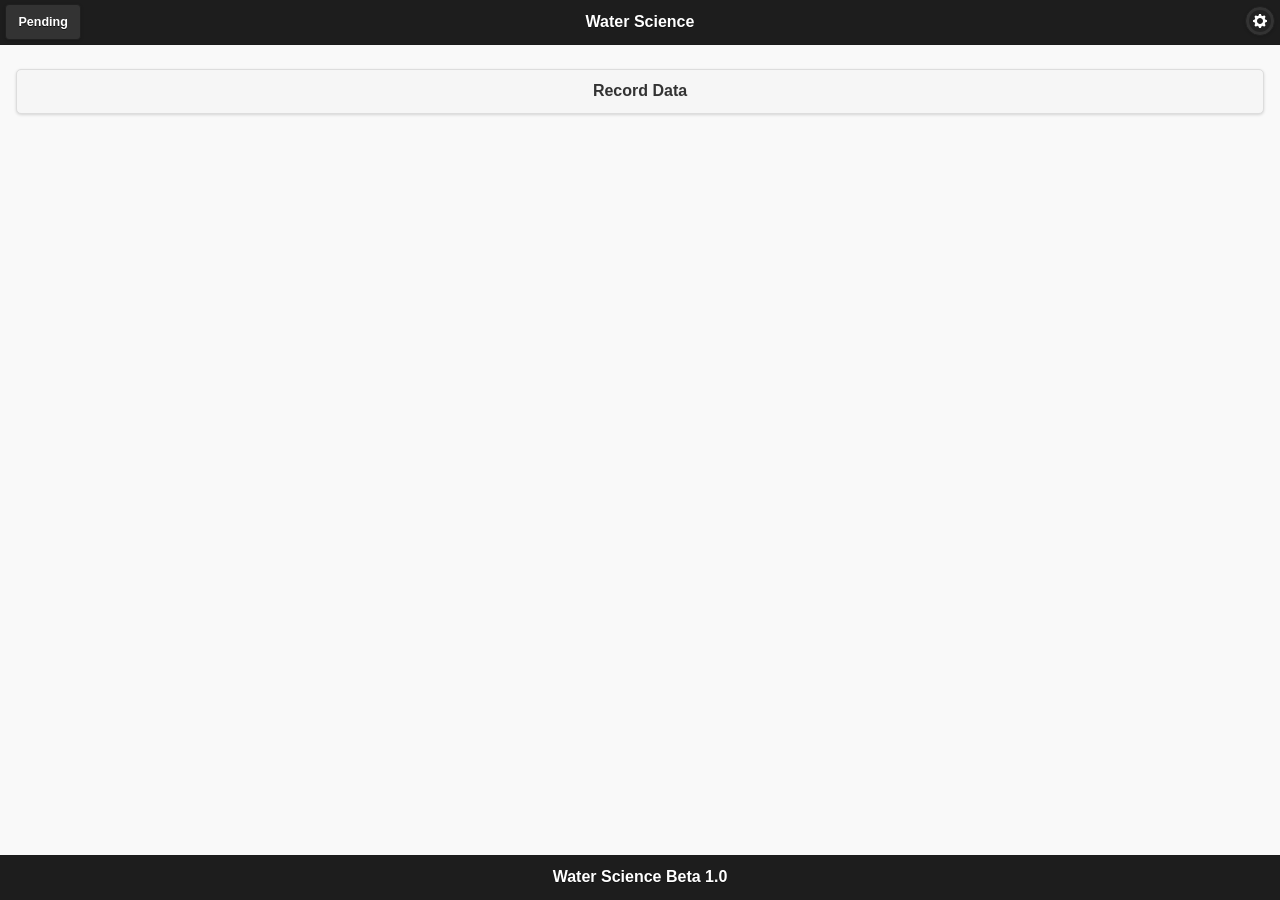
==== www/index.html @ a6cec76d "IOS Base" ====
<!DOCTYPE html>
<html>
<!-- 
Water Science Application
Bill Zimmer 2015
-->
<head>	
	<meta charset="utf-8">
	<meta name="format-detection" content="telephone=no" />
    <meta name="viewport" content="user-scalable=no, width=device-width">

	<title>Water Science</title>

	<link rel="stylesheet" href="css/index.css">
	<link rel="stylesheet" href="lib/jquery-mobile/css/jquery.mobile-1.4.0.min.css" />
	
	<script type="text/javascript" src="lib/jquery-mobile/js/jquery-1.11.0.min.js"></script>
	<script type="text/javascript" src="lib/jquery-mobile-router/js/jquery.mobile.router.min.js"></script>
	<script type="text/javascript" src="lib/jquery-mobile/js/jquery.mobile-1.4.0.min.js"></script>
	<script type="text/javascript" src="js/index.js"></script>
</head>

  <body>
 	
  	<!-- Begin: Main list view -->
	<section id="home" data-role="page">
	  <header data-role="header" data-position="fixed" data-theme="b">
	    <h1>Water Science</h1>
		<a href="#pageSettings" 
           data-transition="flip" 
           data-role="button" 
           data-icon="gear" 
           data-iconpos="notext" 
           class="ui-btn-right">Options</a>
		<a href="#history" 
           data-transition="slide" 
           data-role="button" 
           class="ui-btn-left">Pending</a>
      </header>
	  <div class="content" data-role="content">
        <form type="post" onsubmit="waterScience.saveData(); return false;">
        <div id="dataFields"></div>
		<input type="submit" value="Record Data"/>
        <div>

        </form>
        </div>
 	  </div>
	  <footer data-role="footer" data-position="fixed" data-theme="b">
	    <h1>Water Science Beta 1.0</h1>
	  </footer>
	</section>
	<!-- End: Main list view -->

	<!-- Begin: History view -->
	<section id="history" data-role="page" data-theme="a">
	  <header data-role="header" data-position="fixed" data-theme="b">
	    <h1>Pending Uploads</h1>
		<a href="#pageSettings" 
           data-transition="flip" 
           data-role="button" 
           data-icon="gear" 
           data-iconpos="notext" 
           class="ui-btn-right">Options</a>
		<a onclick="$.mobile.changePage($('#home'), {
              transition: 'slide',
              reverse: true})" 
           data-role="button" 
           data-icon="home" 
           data-iconpos="notext" 
           class="ui-btn-left"></a>
      </header>
	  <div class="content" data-role="content">
         <ul id="dataHistory"></ul>
	  </div>
        <form type="post" onsubmit="waterScience.reSendData(); return false;">
          <input type="submit" value="Upload"/>
        </form>
	  <footer data-role="footer" data-position="fixed" data-theme="b">
	    <h1>Water Science Beta 1.0</h1>
	  </footer>
	</section>
	<!-- End: History page -->

	<!-- Begin: Settings page -->
	<section id="pageSettings" data-role="page">
	  <header data-role="header" data-position="fixed" data-theme="b">
	    <h1>Settings</h1>
		<a onclick="$.mobile.changePage($('#home'), {
              transition: 'flip',
              reverse: true})" 
           data-role="button" 
           data-icon="home" 
           data-iconpos="notext" 
           class="ui-btn-left"></a>
      </header>
	  <div class="content" data-role="content">
        <form type="post" onsubmit="waterScience.saveSettings(); return false;">
	      <table>
            <tr><td>Contribution Key</td><td><input type="text" id="contributionKey" value=""></td></tr>
            <tr><td>Contribution Name</td><td><input type="text" id="contributionName" value=""></td></tr>
            <tr><td>Project Number</td><td><input type="text" id="projectNumber" value=""></td></tr>
          </table>
          <input type="submit" value="Apply"/>
        </form>
	  </div>
	  <footer data-role="footer" data-position="fixed" data-theme="b">
	    <h1>Water Science Beta 1.0</h1>
	  </footer>
	</section>
	<!-- End: Preferences page -->
	
	<a href="#pageError" id="show-error-page" data-role="button" data-rel="dialog" data-transition="pop" style="display: none">Show error page</a>

	<!-- Begin: Error page -->
	<section id="pageError" data-role="page" data-theme="e">
	  <header data-role="header"><h1>Water Science</h1></header>
	  <div class="content" data-role="content">
	  </div>
	  <footer data-role="footer"><h1>O'Reilly <i>jQuery Mobile</i></h1></footer>
	</section>
	<!-- End: Error page -->
	
  </body>
 
<script type="text/javascript" src="cordova.js"></script>
<script type="text/javascript" src="lib/fastclick/js/fastclick.js"></script>
<script type="text/javascript" src="lib/handlebars/js/handlebars-v1.3.0.js"></script>

<script type="text/javascript">
try {
//$( document ).ready(function() {
//    waterScience.init();
//});

		document.addEventListener('deviceready', waterScience.init, false);
} catch(err) {alert("HTML - "+err.message);}
</script>

</body>
</html>
---- www/css/index.css ----
/*
App-o-Mat jQuery Mobile Cordova starter template
Copyright 2014 Lou Franco
https://github.com/app-o-mat/jqm-cordova-template-project
http://app-o-mat.com

MIT License
https://github.com/app-o-mat/jqm-cordova-template-project/LICENSE.md
*/

/* Make the webviews act less like a browser, and more like an app*/
body {
    -webkit-touch-callout: none;
    -width: 100%;
    -webkit-user-select: none;
}
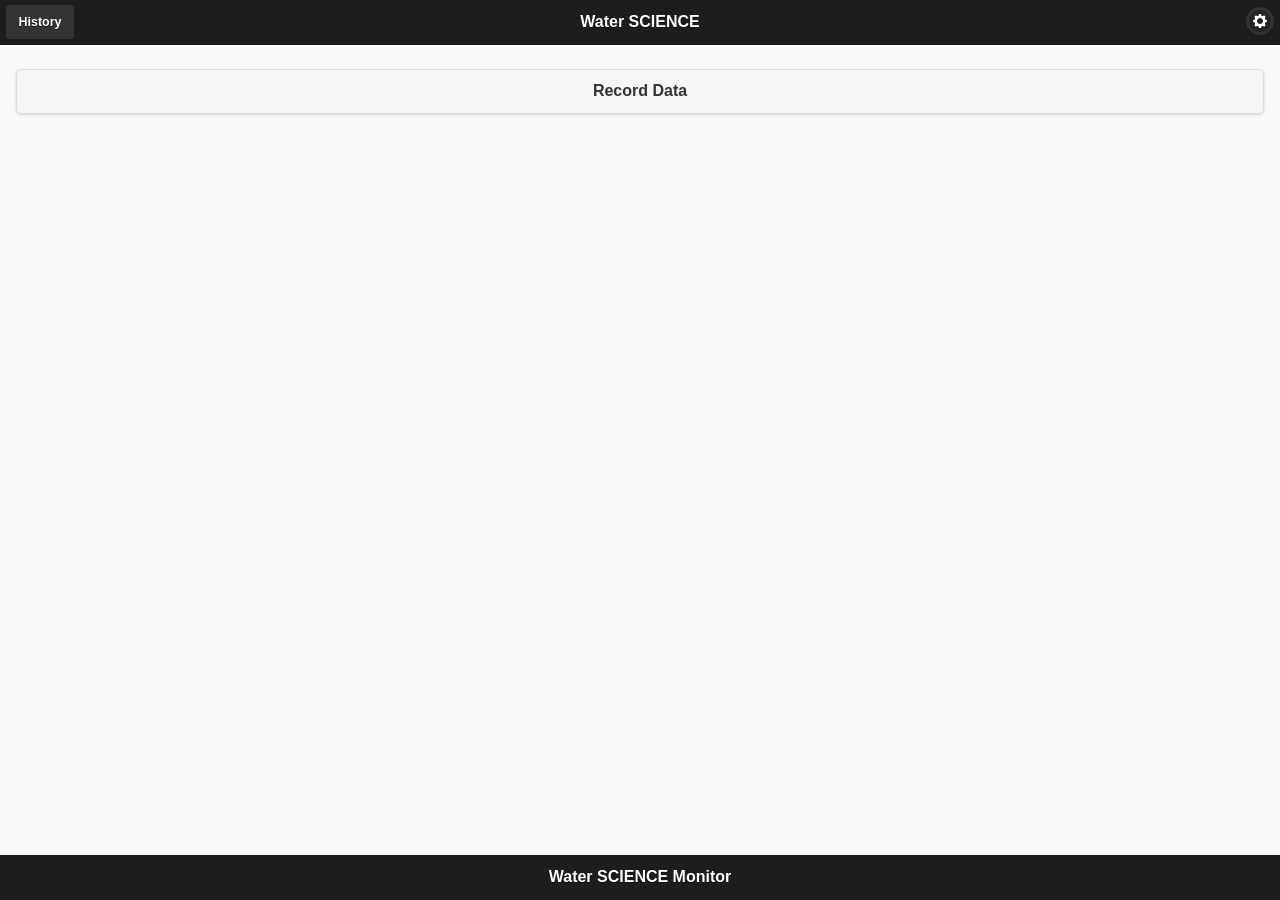
==== commit 56f74771: "HTML renaming for Water SCIENCE Monitor." ====
--- a/www/index.html
+++ b/www/index.html
@@ -1,7 +1,7 @@
 <!DOCTYPE html>
 <html>
 <!-- 
-Water Science Application
+Water SCIENCE Application
 Bill Zimmer 2015
 -->
 <head>	
@@ -9,7 +9,7 @@
 	<meta name="format-detection" content="telephone=no" />
     <meta name="viewport" content="user-scalable=no, width=device-width">
 
-	<title>Water Science</title>
+	<title>Water SCIENCE</title>
 
 	<link rel="stylesheet" href="css/index.css">
 	<link rel="stylesheet" href="lib/jquery-mobile/css/jquery.mobile-1.4.0.min.css" />
@@ -25,7 +25,7 @@
   	<!-- Begin: Main list view -->
 	<section id="home" data-role="page">
 	  <header data-role="header" data-position="fixed" data-theme="b">
-	    <h1>Water Science</h1>
+	    <h1>Water SCIENCE</h1>
 		<a href="#pageSettings" 
            data-transition="flip" 
            data-role="button" 
@@ -35,27 +35,56 @@
 		<a href="#history" 
            data-transition="slide" 
            data-role="button" 
-           class="ui-btn-left">Pending</a>
+           class="ui-btn-left">History</a>
       </header>
 	  <div class="content" data-role="content">
         <form type="post" onsubmit="waterScience.saveData(); return false;">
         <div id="dataFields"></div>
 		<input type="submit" value="Record Data"/>
-        <div>
-
         </form>
-        </div>
  	  </div>
 	  <footer data-role="footer" data-position="fixed" data-theme="b">
-	    <h1>Water Science Beta 1.0</h1>
+	    <h1>Water SCIENCE Monitor</h1>
 	  </footer>
 	</section>
-	<!-- End: Main list view -->
+	<!-- End: Main  list view -->
 
+	<!-- Begin: Data view -->
+	<section id="data" data-role="page" data-theme="a">
+	  <header data-role="header" data-position="fixed" data-theme="b">
+	    <h1 id=dataName>---</h1>
+		<a href="#pageSettings" 
+           data-transition="flip" 
+           data-role="button" 
+           data-icon="gear" 
+           data-iconpos="notext" 
+           class="ui-btn-right">Options</a>
+		<a onclick="$.mobile.changePage($('#home'), {
+              transition: 'slide',
+              reverse: true})" 
+           data-role="button" 
+           data-icon="home" 
+           data-iconpos="notext" 
+           class="ui-btn-left"></a>
+      </header>
+	  <div class="content" data-role="content">
+         <ul id="dataValues"></ul>
+	  </div>
+      <img style="display:none;width:160px;" id="smallImage" src="" />
+      <input type=submit data-role="button" value=Done onclick="$.mobile.changePage($('#history'), {
+              transition: 'slide',
+              reverse: true})" />
+	  <footer data-role="footer" data-position="fixed" data-theme="b">
+	    <h1>Water SCIENCE Monitor</h1>
+	  </footer>
+	</section>
+	<!-- End: Data page -->
+
+    
 	<!-- Begin: History view -->
 	<section id="history" data-role="page" data-theme="a">
 	  <header data-role="header" data-position="fixed" data-theme="b">
-	    <h1>Pending Uploads</h1>
+	    <h1>Data Sets</h1>
 		<a href="#pageSettings" 
            data-transition="flip" 
            data-role="button" 
@@ -77,7 +106,7 @@
           <input type="submit" value="Upload"/>
         </form>
 	  <footer data-role="footer" data-position="fixed" data-theme="b">
-	    <h1>Water Science Beta 1.0</h1>
+	    <h1>Water SCIENCE Monitor</h1>
 	  </footer>
 	</section>
 	<!-- End: History page -->
@@ -105,7 +134,7 @@
         </form>
 	  </div>
 	  <footer data-role="footer" data-position="fixed" data-theme="b">
-	    <h1>Water Science Beta 1.0</h1>
+	    <h1>Water SCIENCE Monitor</h1>
 	  </footer>
 	</section>
 	<!-- End: Preferences page -->
@@ -114,7 +143,7 @@
 
 	<!-- Begin: Error page -->
 	<section id="pageError" data-role="page" data-theme="e">
-	  <header data-role="header"><h1>Water Science</h1></header>
+	  <header data-role="header"><h1>Water SCIENCE</h1></header>
 	  <div class="content" data-role="content">
 	  </div>
 	  <footer data-role="footer"><h1>O'Reilly <i>jQuery Mobile</i></h1></footer>
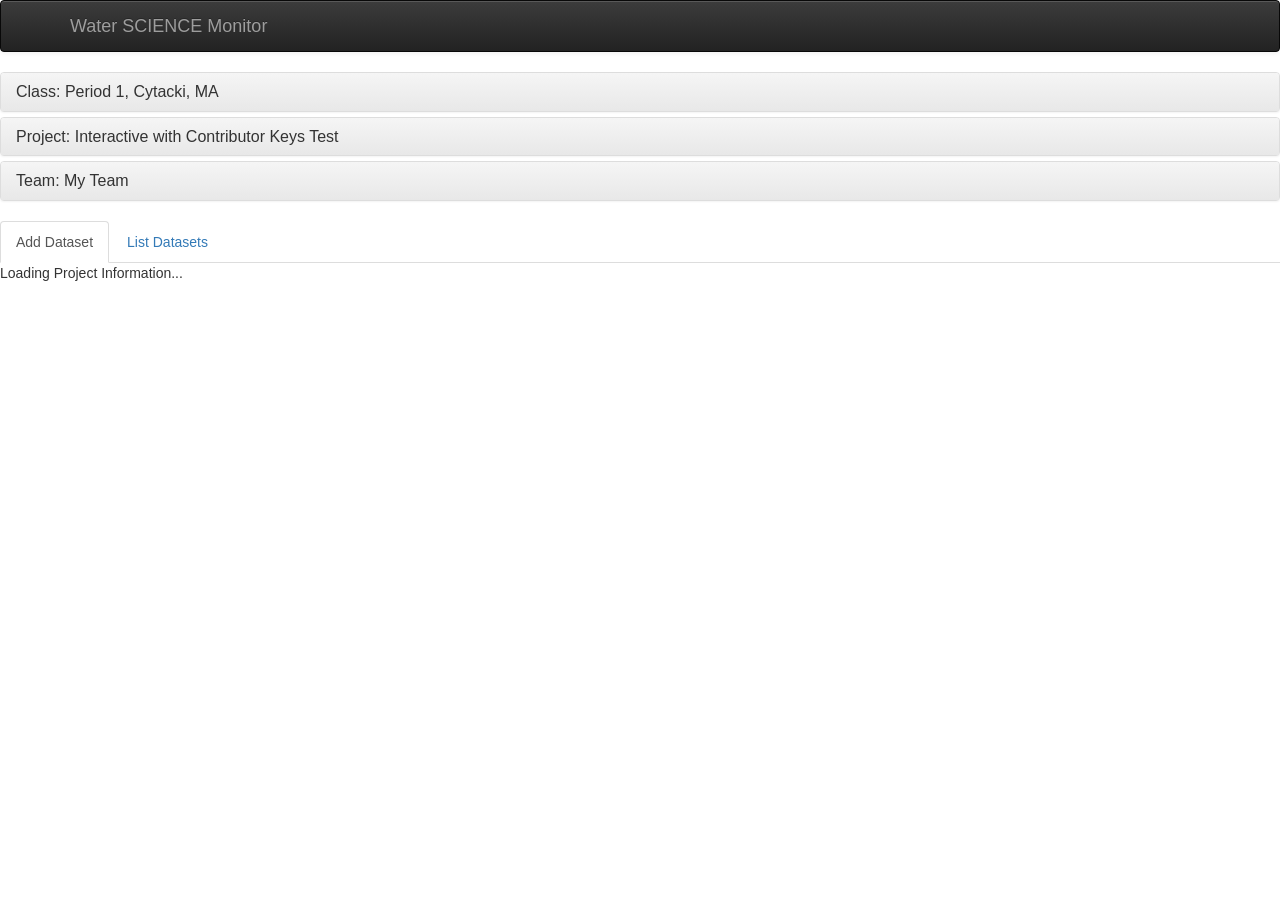
==== commit d60078b7: "This was built and tested on the emulator The app is not complete but the UI mostly worked. It was t" ====
--- a/www/index.html
+++ b/www/index.html
@@ -1,170 +1,16 @@
 <!DOCTYPE html>
-<html>
-<!-- 
-Water SCIENCE Application
-Bill Zimmer 2015
--->
-<head>	
-	<meta charset="utf-8">
-	<meta name="format-detection" content="telephone=no" />
-    <meta name="viewport" content="user-scalable=no, width=device-width">
+<html lang="en">
+  <head>
+    <meta charset="utf-8">
+    <meta http-equiv="X-UA-Compatible" content="IE=edge">
+    <meta name="viewport" content="user-scalable=no, width=device-width, initial-scale=1">
 
-	<title>Water SCIENCE</title>
-
-	<link rel="stylesheet" href="css/index.css">
-	<link rel="stylesheet" href="lib/jquery-mobile/css/jquery.mobile-1.4.0.min.css" />
-	
-	<script type="text/javascript" src="lib/jquery-mobile/js/jquery-1.11.0.min.js"></script>
-	<script type="text/javascript" src="lib/jquery-mobile-router/js/jquery.mobile.router.min.js"></script>
-	<script type="text/javascript" src="lib/jquery-mobile/js/jquery.mobile-1.4.0.min.js"></script>
-	<script type="text/javascript" src="js/index.js"></script>
-</head>
-
+    <title>iSENSE Interactive</title>
+    <link rel="stylesheet" type="text/css" href="css/bootstrap.css">
+    <link rel="stylesheet" type="text/css" href="css/bootstrap-theme.css">
+  </head>
   <body>
- 	
-  	<!-- Begin: Main list view -->
-	<section id="home" data-role="page">
-	  <header data-role="header" data-position="fixed" data-theme="b">
-	    <h1>Water SCIENCE</h1>
-		<a href="#pageSettings" 
-           data-transition="flip" 
-           data-role="button" 
-           data-icon="gear" 
-           data-iconpos="notext" 
-           class="ui-btn-right">Options</a>
-		<a href="#history" 
-           data-transition="slide" 
-           data-role="button" 
-           class="ui-btn-left">History</a>
-      </header>
-	  <div class="content" data-role="content">
-        <form type="post" onsubmit="waterScience.saveData(); return false;">
-        <div id="dataFields"></div>
-		<input type="submit" value="Record Data"/>
-        </form>
- 	  </div>
-	  <footer data-role="footer" data-position="fixed" data-theme="b">
-	    <h1>Water SCIENCE Monitor</h1>
-	  </footer>
-	</section>
-	<!-- End: Main  list view -->
-
-	<!-- Begin: Data view -->
-	<section id="data" data-role="page" data-theme="a">
-	  <header data-role="header" data-position="fixed" data-theme="b">
-	    <h1 id=dataName>---</h1>
-		<a href="#pageSettings" 
-           data-transition="flip" 
-           data-role="button" 
-           data-icon="gear" 
-           data-iconpos="notext" 
-           class="ui-btn-right">Options</a>
-		<a onclick="$.mobile.changePage($('#home'), {
-              transition: 'slide',
-              reverse: true})" 
-           data-role="button" 
-           data-icon="home" 
-           data-iconpos="notext" 
-           class="ui-btn-left"></a>
-      </header>
-	  <div class="content" data-role="content">
-         <ul id="dataValues"></ul>
-	  </div>
-      <img style="display:none;width:160px;" id="smallImage" src="" />
-      <input type=submit data-role="button" value=Done onclick="$.mobile.changePage($('#history'), {
-              transition: 'slide',
-              reverse: true})" />
-	  <footer data-role="footer" data-position="fixed" data-theme="b">
-	    <h1>Water SCIENCE Monitor</h1>
-	  </footer>
-	</section>
-	<!-- End: Data page -->
-
-    
-	<!-- Begin: History view -->
-	<section id="history" data-role="page" data-theme="a">
-	  <header data-role="header" data-position="fixed" data-theme="b">
-	    <h1>Data Sets</h1>
-		<a href="#pageSettings" 
-           data-transition="flip" 
-           data-role="button" 
-           data-icon="gear" 
-           data-iconpos="notext" 
-           class="ui-btn-right">Options</a>
-		<a onclick="$.mobile.changePage($('#home'), {
-              transition: 'slide',
-              reverse: true})" 
-           data-role="button" 
-           data-icon="home" 
-           data-iconpos="notext" 
-           class="ui-btn-left"></a>
-      </header>
-	  <div class="content" data-role="content">
-         <ul id="dataHistory"></ul>
-	  </div>
-        <form type="post" onsubmit="waterScience.reSendData(); return false;">
-          <input type="submit" value="Upload"/>
-        </form>
-	  <footer data-role="footer" data-position="fixed" data-theme="b">
-	    <h1>Water SCIENCE Monitor</h1>
-	  </footer>
-	</section>
-	<!-- End: History page -->
-
-	<!-- Begin: Settings page -->
-	<section id="pageSettings" data-role="page">
-	  <header data-role="header" data-position="fixed" data-theme="b">
-	    <h1>Settings</h1>
-		<a onclick="$.mobile.changePage($('#home'), {
-              transition: 'flip',
-              reverse: true})" 
-           data-role="button" 
-           data-icon="home" 
-           data-iconpos="notext" 
-           class="ui-btn-left"></a>
-      </header>
-	  <div class="content" data-role="content">
-        <form type="post" onsubmit="waterScience.saveSettings(); return false;">
-	      <table>
-            <tr><td>Contribution Key</td><td><input type="text" id="contributionKey" value=""></td></tr>
-            <tr><td>Contribution Name</td><td><input type="text" id="contributionName" value=""></td></tr>
-            <tr><td>Project Number</td><td><input type="text" id="projectNumber" value=""></td></tr>
-          </table>
-          <input type="submit" value="Apply"/>
-        </form>
-	  </div>
-	  <footer data-role="footer" data-position="fixed" data-theme="b">
-	    <h1>Water SCIENCE Monitor</h1>
-	  </footer>
-	</section>
-	<!-- End: Preferences page -->
-	
-	<a href="#pageError" id="show-error-page" data-role="button" data-rel="dialog" data-transition="pop" style="display: none">Show error page</a>
-
-	<!-- Begin: Error page -->
-	<section id="pageError" data-role="page" data-theme="e">
-	  <header data-role="header"><h1>Water SCIENCE</h1></header>
-	  <div class="content" data-role="content">
-	  </div>
-	  <footer data-role="footer"><h1>O'Reilly <i>jQuery Mobile</i></h1></footer>
-	</section>
-	<!-- End: Error page -->
-	
+    <div id="example"></div>
+    <script src="js/bundle.js"></script>
   </body>
- 
-<script type="text/javascript" src="cordova.js"></script>
-<script type="text/javascript" src="lib/fastclick/js/fastclick.js"></script>
-<script type="text/javascript" src="lib/handlebars/js/handlebars-v1.3.0.js"></script>
-
-<script type="text/javascript">
-try {
-//$( document ).ready(function() {
-//    waterScience.init();
-//});
-
-		document.addEventListener('deviceready', waterScience.init, false);
-} catch(err) {alert("HTML - "+err.message);}
-</script>
-
-</body>
-</html>
+</html>
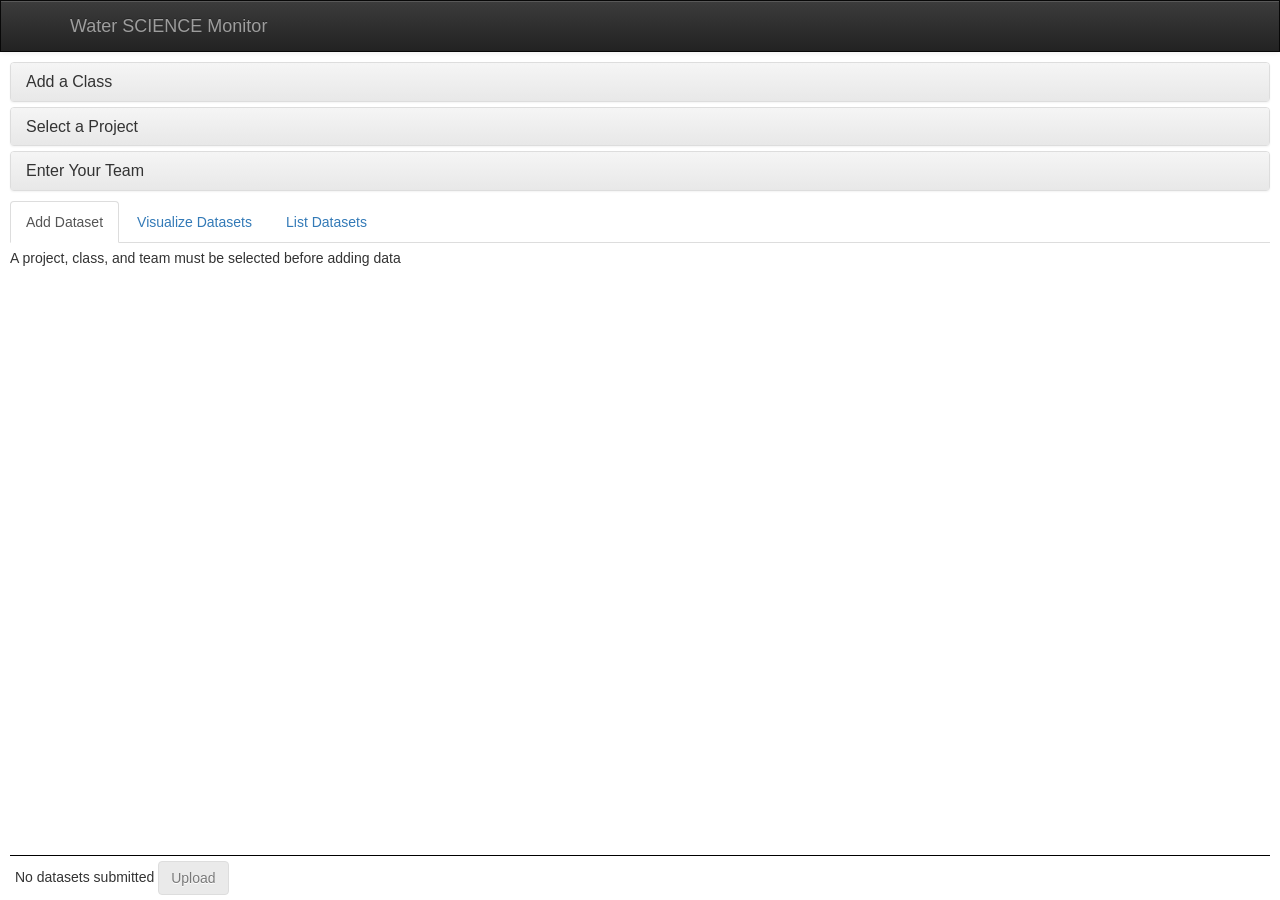
==== commit 4136e809: "UI cleanup, and real classword support This is based off of this commit: https://github.com/concord-" ====
--- a/www/index.html
+++ b/www/index.html
@@ -8,9 +8,19 @@
     <title>iSENSE Interactive</title>
     <link rel="stylesheet" type="text/css" href="css/bootstrap.css">
     <link rel="stylesheet" type="text/css" href="css/bootstrap-theme.css">
+    <link rel="stylesheet" type="text/css" href="css/main.css">
   </head>
   <body>
     <div id="example"></div>
     <script src="js/bundle.js"></script>
+    <script type="text/javascript" src="lib/fastclick/js/fastclick.js"></script>
+    <script>
+      if ('addEventListener' in document) {
+        document.addEventListener('DOMContentLoaded', function() {
+          FastClick.attach(document.body);
+        }, false);
+      }
+    </script>
+    <script type="text/javascript" src="cordova.js"></script>
   </body>
 </html>
--- a/www/css/main.css
+++ b/www/css/main.css
@@ -0,0 +1,51 @@
+.navbar-inverse {
+  border-radius: 0px;
+  margin: 0px;
+}
+
+.tab-content {
+  margin-top: 5px;
+}
+
+.panel-group {
+  margin-bottom: 10px;
+}
+
+#content {
+  margin: 10px;
+}
+
+/* this is used for the sticky footer*/
+#example, .full-page, html, body{
+  height: 100%;
+}
+
+.page-wrap {
+  min-height: 100%;
+  /* equal to footer height */
+  margin-bottom: -45px;
+}
+.page-wrap:after {
+  content: "";
+  display: block;
+}
+footer, .page-wrap:after {
+  height: 45px;
+}
+/* end of sticky footer stuff */
+
+footer {
+  border-top: 1px solid #000000;
+  margin-left: 10px;
+  margin-right: 10px;
+  padding: 5px;
+}
+
+.table > thead > tr > th {
+  vertical-align: top;
+}
+
+.help-block {
+  margin-left: 20px;
+  font-size: small;
+}
